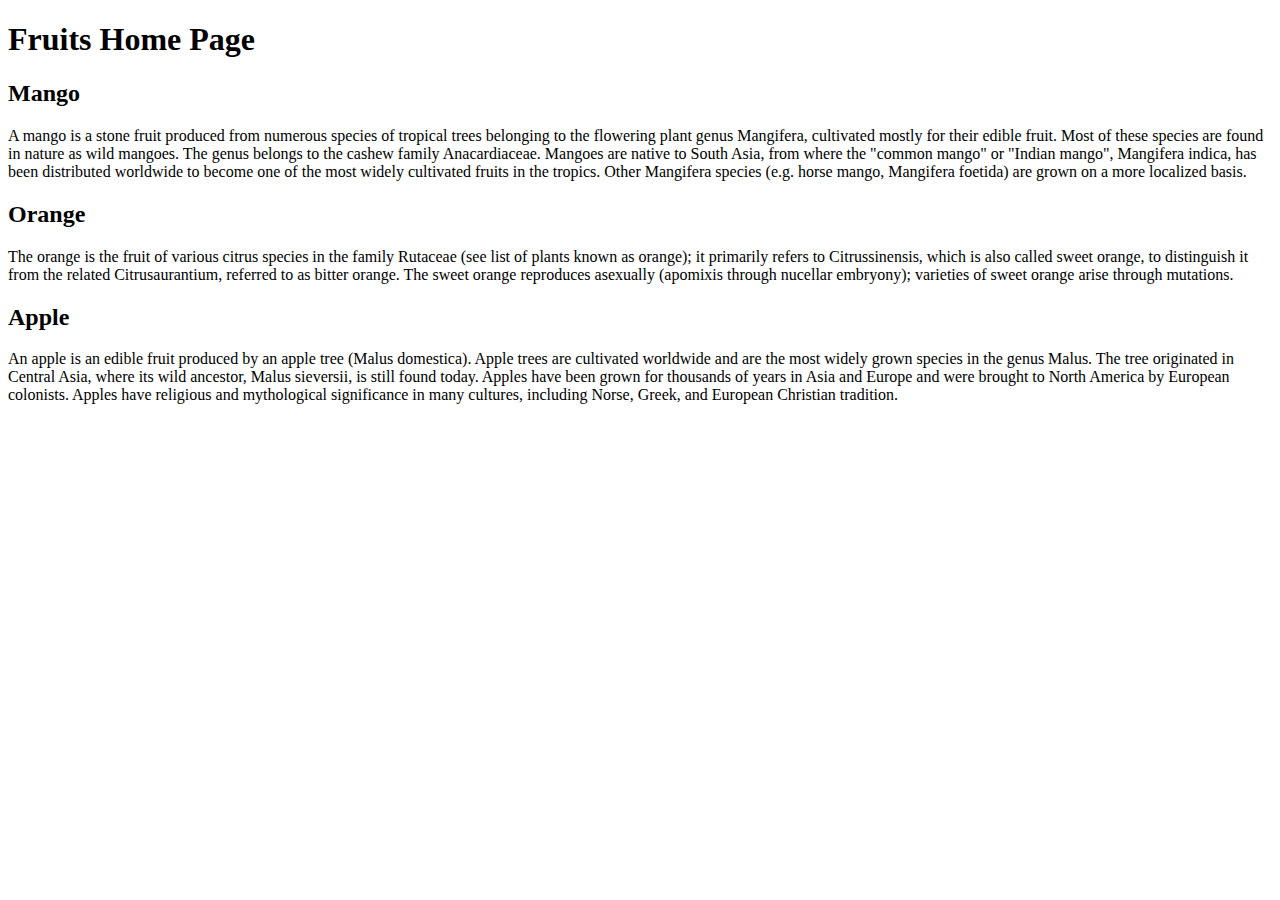
==== module2-solutions/index.html @ dd9ff943 "module2-solutions upload on 2020/12/10" ====
<!DOCTYPE html>
<!DOCTYPE html>
<html>
<head>
	<meta charset="utf-8">
	<meta name="viewport" content="device-width initial-scale=1">
	<title>Fruits Home Page</title>
	<link rel="stylesheet" type="text/css" href="fruits1.css">
</head>
<body>

<h1>Fruits Home Page</h1>
	<section class="col-lg-4 col-md-6">
		<div id="mango">
			<span id="mspan"><h2>Mango</h2></span>
			<p>A mango is a stone fruit produced from numerous species of tropical trees belonging to the flowering plant genus Mangifera, cultivated mostly for their edible fruit. Most of these species are found in nature as wild mangoes. The genus belongs to the cashew family Anacardiaceae. Mangoes are native to South Asia, from where the "common mango" or "Indian mango", Mangifera indica, has been distributed worldwide to become one of the most widely cultivated fruits in the tropics. Other Mangifera species (e.g. horse mango, Mangifera foetida) are grown on a more localized basis.</p>
		</div>
	</section>

	<section class="col-lg-4 col-md-6">
		<div id="orange">
			<span id="ospan"><h2>Orange</h2></span>
			<p>The orange is the fruit of various citrus species in the family Rutaceae (see list of plants known as orange); it primarily refers to Citrussinensis, which is also called sweet orange, to distinguish it from the related Citrusaurantium, referred to as bitter orange. The sweet orange reproduces asexually (apomixis through nucellar embryony); varieties of sweet orange arise through mutations.</p>
		</div>
    </section>

	<section class="col-lg-4 col-md-12">
		<div id="apple">
			<span id="aspan"><h2>Apple</h2></span>
			<p>An apple is an edible fruit produced by an apple tree (Malus domestica). Apple trees are cultivated worldwide and are the most widely grown species in the genus Malus. The tree originated in Central Asia, where its wild ancestor, Malus sieversii, is still found today. Apples have been grown for thousands of years in Asia and Europe and were brought to North America by European colonists. Apples have religious and mythological significance in many cultures, including Norse, Greek, and European Christian tradition.</p>
		</div>
	</section>

</body>
</html>
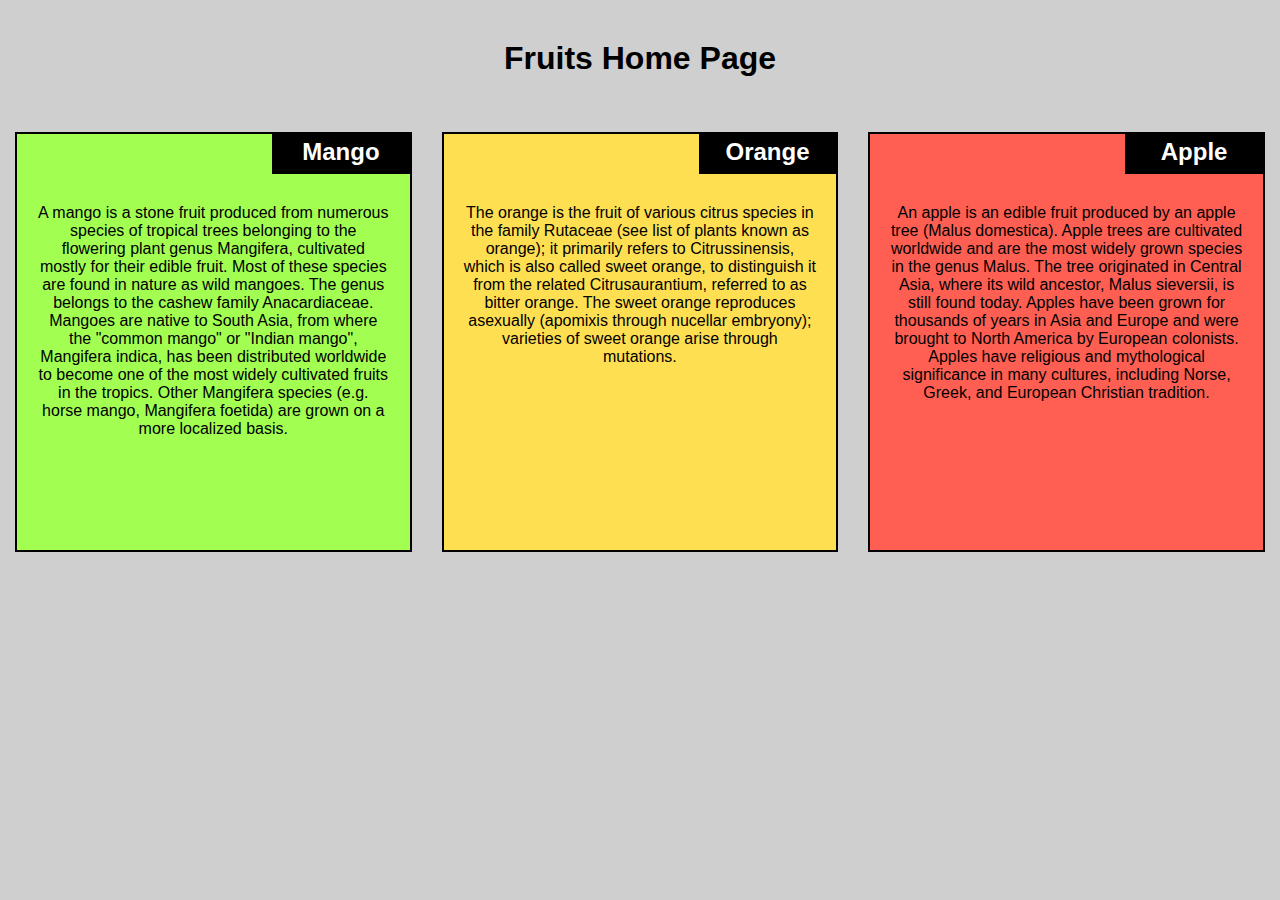
==== commit a3b539f3: "module2-solutions uploaded 12/10/2020" ====
--- a/module2-solutions/index.html
+++ b/module2-solutions/index.html
@@ -5,7 +5,7 @@
 	<meta charset="utf-8">
 	<meta name="viewport" content="device-width initial-scale=1">
 	<title>Fruits Home Page</title>
-	<link rel="stylesheet" type="text/css" href="fruits1.css">
+	<link rel="stylesheet" type="text/css" href="css/fruits.css">
 </head>
 <body>
 
--- a/module2-solutions/css/fruits.css
+++ b/module2-solutions/css/fruits.css
@@ -0,0 +1,85 @@
+* {
+	box-sizing: border-box;
+	margin: 0;
+	padding: 0;
+}
+
+body {
+	text-align: center;
+	display: block;
+	width: 100%;
+	font-family: sans-serif;
+	background-color: #CFCFCF;
+}
+
+
+#mango {
+ 	background-color: #A2FF52;
+ }
+
+#orange {
+	background-color: #FFDF52;
+}
+
+#apple {
+	background-color: #FF5F52;
+}
+
+section {
+	padding: 15px;
+}
+
+p {
+	text-align: center;
+	padding: 10px;
+	margin: 10px;
+	font-family: sans-serif;
+	position: absolute;
+	top: 50px;
+	left: 0;
+}
+
+@media (min-width: 992px) {
+	.col-lg-4 {
+		width: 33.33%;
+		float: left;
+	}
+}
+
+
+@media (min-width: 768px) and (max-width: 991px) {
+	.col-md-6, .col-md-12 {
+		float: left;
+	}
+	.col-md-6 {
+		width: 50%;
+	}
+	.col-md-12 {
+		width: 100%;
+	}
+}
+
+#mango, #orange, #apple {
+	position: relative;
+	height: 420px;
+ 	border: 2px solid black;
+}
+
+#mspan, #ospan, #aspan {
+	position: absolute;
+	top: 0;
+	right: 0;
+	height: 40px;
+	padding: 2px;
+	border: 2px solid black;
+	margin: 0;
+	width: 35%;
+	color: white;
+	background-color: black;
+}
+
+h1 {
+	margin-top: 40px;
+	margin-bottom: 40px;
+}
+
